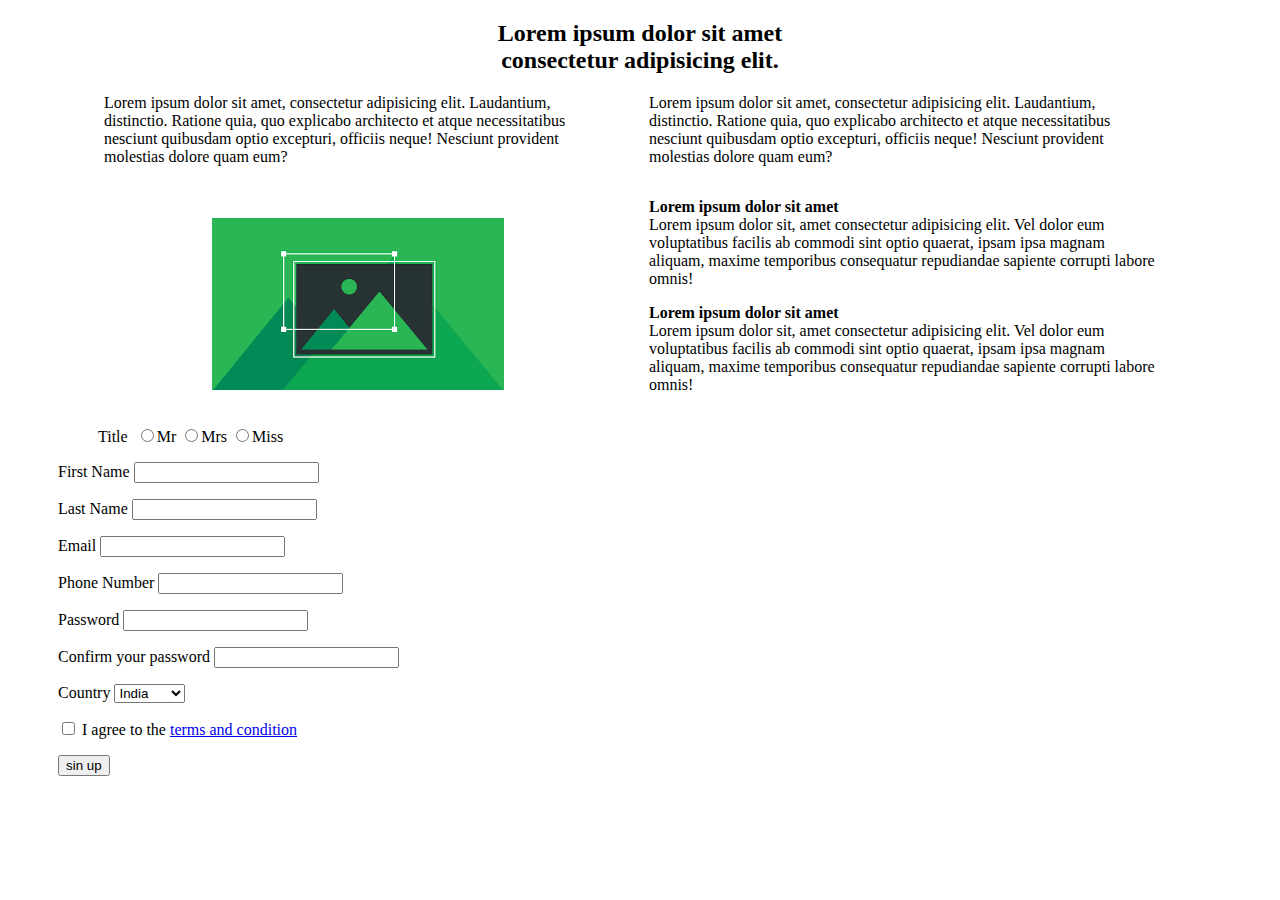
==== Week-2/Assignment 2.1/index.html @ c4782ae8 "submitting Assignment for week 2" ====
<!DOCTYPE html>
<html lang="en">
<head>
    <meta charset="UTF-8">
    <meta http-equiv="X-UA-Compatible" content="IE=edge">
    <meta name="viewport" content="width=device-width, initial-scale=1.0">
    <title>Document</title>
    <link rel="stylesheet" href="Style.css">
</head>
<body>
    <h2> <center>Lorem ipsum dolor sit amet <br>consectetur adipisicing elit.</center></h2>
    <div class="main">
        <div class="row">
            <div class="col">Lorem ipsum dolor sit amet, consectetur adipisicing elit. Laudantium, distinctio. Ratione quia, quo explicabo architecto et atque necessitatibus nesciunt quibusdam optio excepturi, officiis neque! Nesciunt provident molestias dolore quam eum?</div>
            <div class="col">Lorem ipsum dolor sit amet, consectetur adipisicing elit. Laudantium, distinctio. Ratione quia, quo explicabo architecto et atque necessitatibus nesciunt quibusdam optio excepturi, officiis neque! Nesciunt provident molestias dolore quam eum?</div>
        </div>
    
        <div class="row">
            <div class="col"> <img src="[data-uri]" alt="Img"></div>
            
            <div class="col"><b>Lorem ipsum dolor sit amet</b></br> Lorem ipsum dolor sit, amet consectetur adipisicing elit. Vel dolor eum voluptatibus facilis ab commodi sint optio quaerat, ipsam ipsa magnam aliquam, maxime temporibus consequatur repudiandae sapiente corrupti labore omnis! </p><b>Lorem ipsum dolor sit amet</b></br> Lorem ipsum dolor sit, amet consectetur adipisicing elit. Vel dolor eum voluptatibus facilis ab commodi sint optio quaerat, ipsam ipsa magnam aliquam, maxime temporibus consequatur repudiandae sapiente corrupti labore omnis!</div>
        </div>
    </div>
    <div class="form">
        <ul id="title">
            <li><label>Title&nbsp;</label></li>
            <li><input type="radio"/><label>Mr</label></li>
            <li><input type="radio"/><label>Mrs</label></li>
            <li><input type="radio"/><label>Miss</label></li>
        </ul>
       <label>First Name</label> <input type="text"/></p>
       <label>Last Name</label> <input type="text"/></p>
       <label>Email</label> <input type="email"/></p>
       <label>Phone Number</label> <input type="number"/></p>
       <label>Password</label> <input type="password"/></p>
       <label>Confirm your password</label> <input type="password"/></p>
       <label>Country</label>
       <select id="country">
        <option value="India">India</option>
        <option value="Canada">Canada</option>
        <option value="Belgium">Belgium</option>
        <option value="Nepal">Nepal</option>
      </select></p>
       <input type="checkbox"/> <label>I agree to the <a href="#">terms and condition</a></label></p>
       <input type="button" value="sin up">
    </div>
    

</body>
</html>
---- Week-2/Assignment 2.1/Style.css ----
.row {
    padding-left: 80px;
    padding-right: 80px;
    margin-bottom: 32px;
}

.col {
    padding-left: 16px;
    padding-right: 16px;
    display: inline-block;
    width: 49%;
    box-sizing: border-box;
}
img {
    margin: auto;
    display: block;
}
.form{
    padding-left: 50px;
    padding-right: 50px;
}
li{
    display: inline;
}
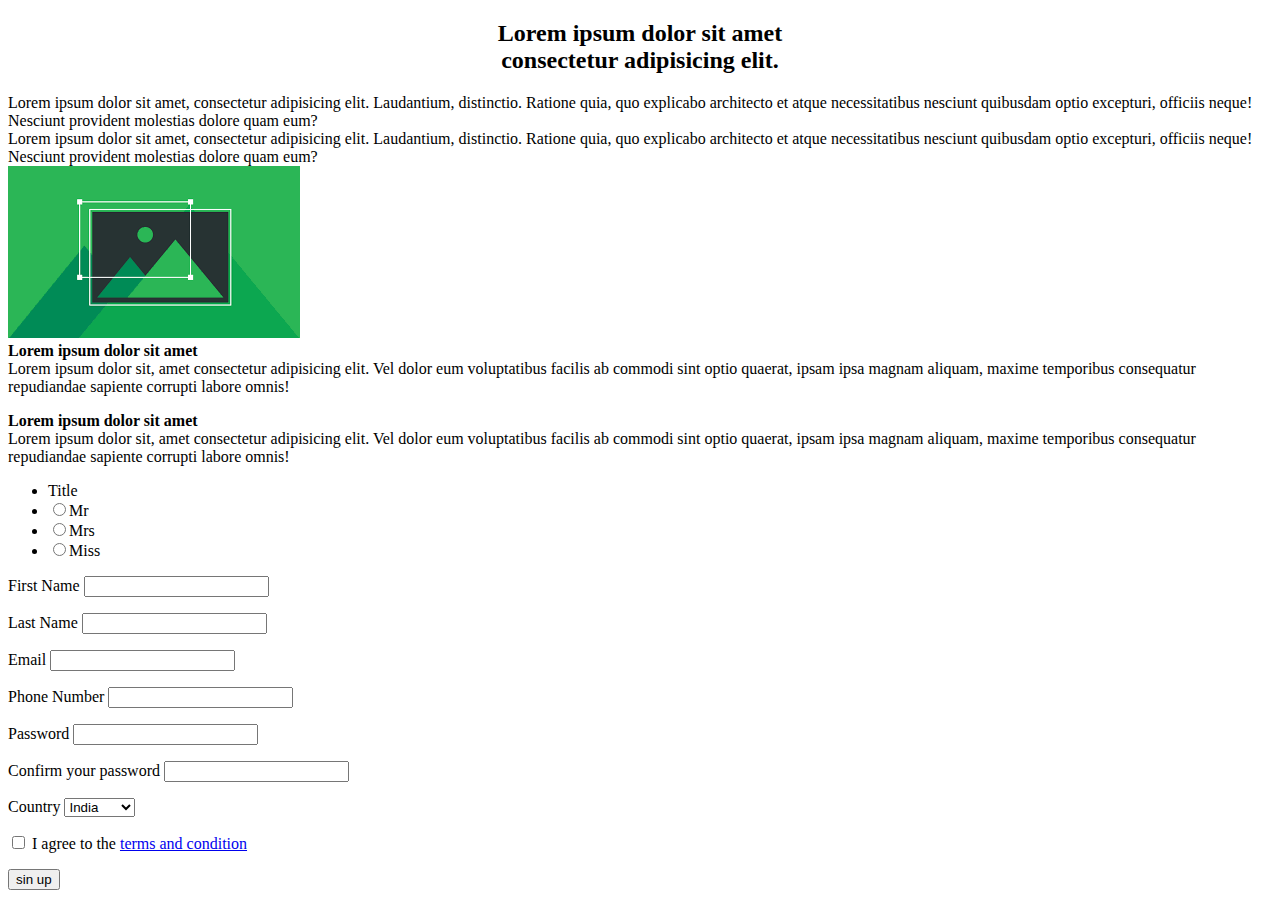
==== commit 19ef7c28: "worked on PR" ====
--- a/Week-2/Assignment 2.1/index.html
+++ b/Week-2/Assignment 2.1/index.html
@@ -5,7 +5,7 @@
     <meta http-equiv="X-UA-Compatible" content="IE=edge">
     <meta name="viewport" content="width=device-width, initial-scale=1.0">
     <title>Document</title>
-    <link rel="stylesheet" href="Style.css">
+    <link rel="stylesheet" href="style.css">
 </head>
 <body>
     <h2> <center>Lorem ipsum dolor sit amet <br>consectetur adipisicing elit.</center></h2>
